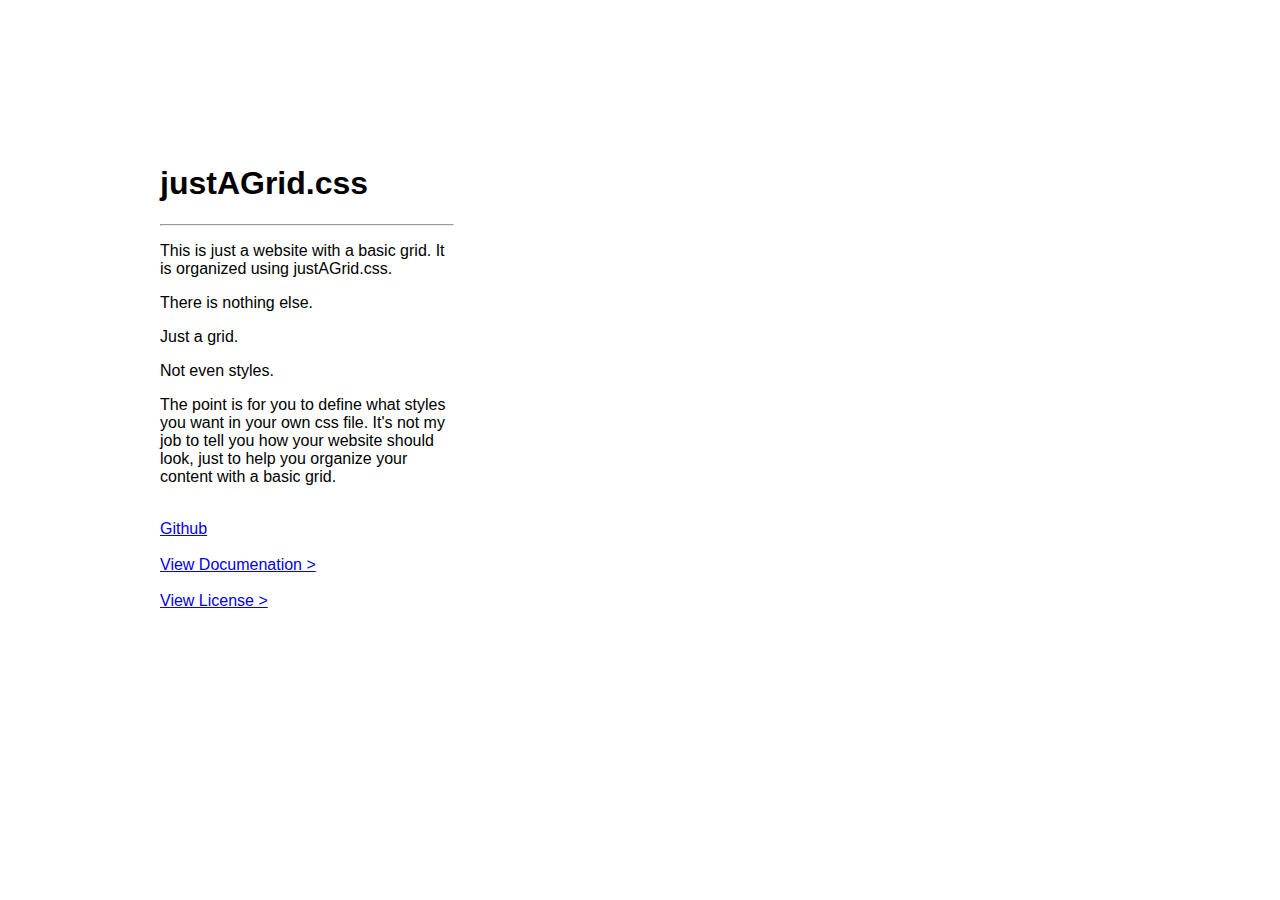
==== index.html @ 121734dc "added justAGrid" ====
<!DOCTYPE html>
<html lang="en">
<head>

  <meta charset="utf-8">
  <title>Just a Grid.</title>
  <meta name="description" content="It's literally just a grid.">
  <meta name="author" content="Dylan Gardner">
  <meta name="viewport" content="width=device-width, initial-scale=1">

  <link rel="stylesheet" href="css/normalize.css">
  <link rel="stylesheet" href="css/justAGrid.css">


</head>
<body>
  <div class="container">
    <div class="row">
      <div class="one-third column" style="margin-top: 15%">
        <h1>justAGrid.css</h1>
        <hr>
        <p>This is just a website with a basic grid. It is organized using justAGrid.css.</p><p>There is nothing else.</p><p>Just a grid.</p><p>Not even styles.</p><p>The point is for you to define what styles you want in your own css file. It's not my job to tell you how your website should look, just to help you organize your content with a basic grid.</p>
        <br>
        <a href="https://github.com/dylngg/justAGrid">Github</a>
        <br>
        <br>
        <a href="docs/index.html">View Documenation &gt;</a>
        <br>
        <br>
        <a href="LICENSE.md">View License &gt;</a>
      </div>
    </div>
  </div>
</body>
</html>
---- css/justAGrid.css ----
/*
* JustAGrid
* Grid adapted from getskeletion: www.getskeleton.com
* Free to use under the MIT license.
* http://www.opensource.org/licenses/mit-license.php
* 11/23/17
*/

/* Grid */
.container {
  position: relative;
  width: 100%;
  max-width: 960px;
  margin: 0 auto;
  padding: 0 20px;
  box-sizing: border-box; }
.column,
.columns {
  width: 100%;
  float: left;
  box-sizing: border-box; }

/* For devices larger than 400px */
@media (min-width: 400px) {
  .container {
    width: 85%;
    padding: 0; }
}

/* For devices larger than 550px */
@media (min-width: 550px) {
  .container {
    width: 80%; }
  .column,
  .columns {
    margin-left: 4%; }
  .column:first-child,
  .columns:first-child {
    margin-left: 0; }

  .one.column,
  .one.columns                    { width: 4.66666666667%; }
  .two.columns                    { width: 13.3333333333%; }
  .three.columns                  { width: 22%;            }
  .four.columns                   { width: 30.6666666667%; }
  .five.columns                   { width: 39.3333333333%; }
  .six.columns                    { width: 48%;            }
  .seven.columns                  { width: 56.6666666667%; }
  .eight.columns                  { width: 65.3333333333%; }
  .nine.columns                   { width: 74.0%;          }
  .ten.columns                    { width: 82.6666666667%; }
  .eleven.columns                 { width: 91.3333333333%; }
  .twelve.columns                 { width: 100%; margin-left: 0; }

  .one-third.column               { width: 30.6666666667%; }
  .two-thirds.column              { width: 65.3333333333%; }

  .one-half.column                { width: 48%; }

  /* Offsets */
  .offset-by-one.column,
  .offset-by-one.columns          { margin-left: 8.66666666667%; }
  .offset-by-two.column,
  .offset-by-two.columns          { margin-left: 17.3333333333%; }
  .offset-by-three.column,
  .offset-by-three.columns        { margin-left: 26%;            }
  .offset-by-four.column,
  .offset-by-four.columns         { margin-left: 34.6666666667%; }
  .offset-by-five.column,
  .offset-by-five.columns         { margin-left: 43.3333333333%; }
  .offset-by-six.column,
  .offset-by-six.columns          { margin-left: 52%;            }
  .offset-by-seven.column,
  .offset-by-seven.columns        { margin-left: 60.6666666667%; }
  .offset-by-eight.column,
  .offset-by-eight.columns        { margin-left: 69.3333333333%; }
  .offset-by-nine.column,
  .offset-by-nine.columns         { margin-left: 78.0%;          }
  .offset-by-ten.column,
  .offset-by-ten.columns          { margin-left: 86.6666666667%; }
  .offset-by-eleven.column,
  .offset-by-eleven.columns       { margin-left: 95.3333333333%; }

  .offset-by-one-third.column,
  .offset-by-one-third.columns    { margin-left: 34.6666666667%; }
  .offset-by-two-thirds.column,
  .offset-by-two-thirds.columns   { margin-left: 69.3333333333%; }

  .offset-by-one-half.column,
  .offset-by-one-half.columns     { margin-left: 52%; }

}

/* Clearing */
.container:after,
.row:after,
.u-cf {
  content: "";
  display: table;
  clear: both; }


/* Media Queries */

/* Larger than mobile */
@media (min-width: 400px) {}

/* Larger than tablet */
@media (min-width: 750px) {}

/* Larger than desktop */
@media (min-width: 1000px) {}

/* Larger than Desktop HD */
@media (min-width: 1200px) {}
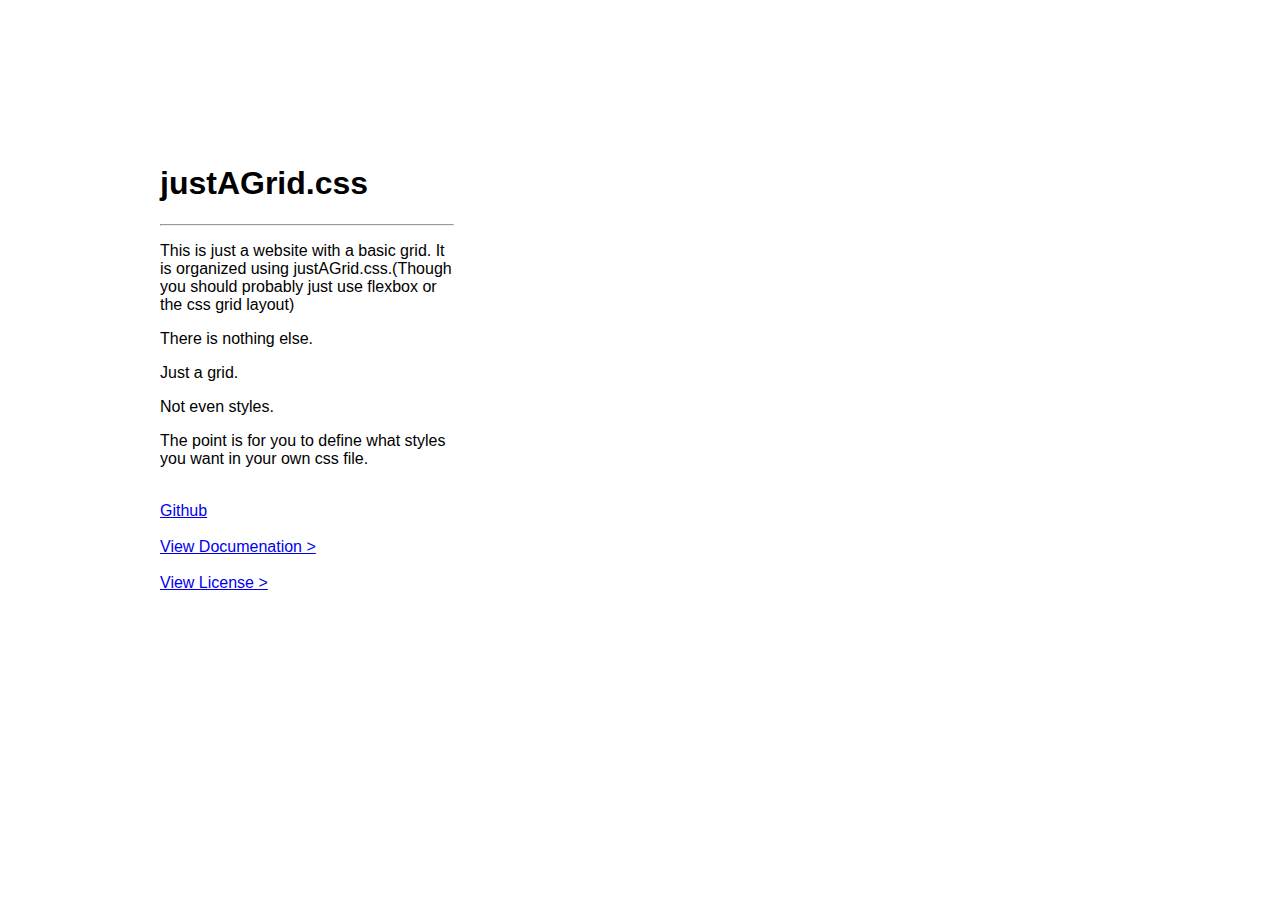
==== commit 05e29986: "Fix English Errors" ====
--- a/index.html
+++ b/index.html
@@ -19,7 +19,7 @@
       <div class="one-third column" style="margin-top: 15%">
         <h1>justAGrid.css</h1>
         <hr>
-        <p>This is just a website with a basic grid. It is organized using justAGrid.css.</p><p>There is nothing else.</p><p>Just a grid.</p><p>Not even styles.</p><p>The point is for you to define what styles you want in your own css file. It's not my job to tell you how your website should look, just to help you organize your content with a basic grid.</p>
+        <p>This is just a website with a basic grid. It is organized using justAGrid.css.(Though you should probably just use flexbox or the css grid layout)</p><p>There is nothing else.</p><p>Just a grid.</p><p>Not even styles.</p><p>The point is for you to define what styles you want in your own css file.</p>
         <br>
         <a href="https://github.com/dylngg/justAGrid">Github</a>
         <br>
